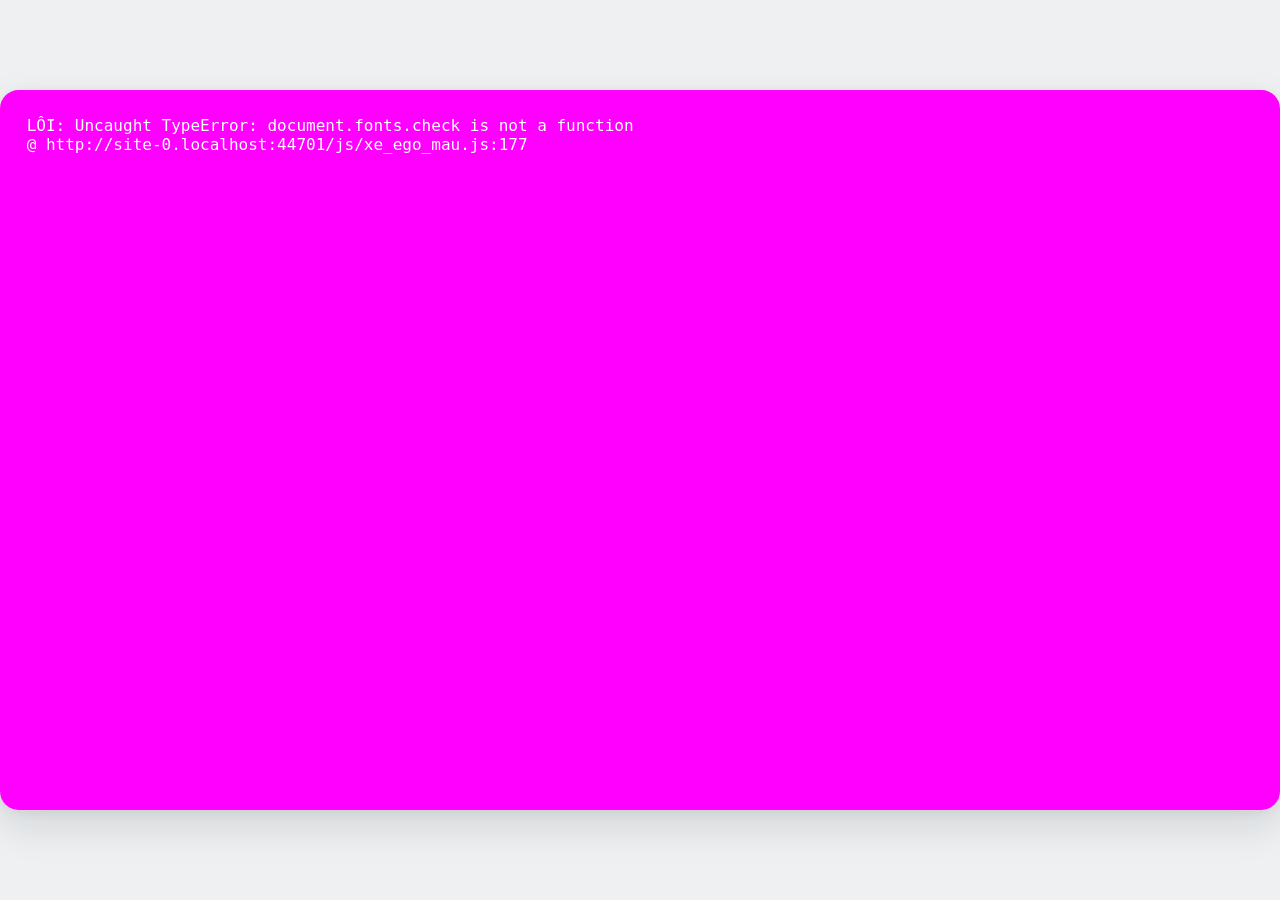
==== index.html @ 61f76f8a "Bản web slide 3D T023 (N1-01B) Đóng gói từ demo/slide_3d bằng demo/tools/dong_goi_web.py --giu-xe-ma" ====
<!doctype html>
<html lang="vi">
<head>
  <meta charset="utf-8">
  <meta name="viewport" content="width=device-width, initial-scale=1.0">
  <title>T023 · Cuboid 3D từ khung 2D</title>

  <!-- Preload font Be Vietnam Pro tiếng Việt -->
  <link rel="preload" href="vendor/fonts/be-vietnam-pro-vietnamese-400-normal.woff2" as="font" type="font/woff2" crossorigin>
  <link rel="preload" href="vendor/fonts/be-vietnam-pro-vietnamese-800-normal.woff2" as="font" type="font/woff2" crossorigin>
  <link rel="preload" href="vendor/fonts/be-vietnam-pro-vietnamese-900-normal.woff2" as="font" type="font/woff2" crossorigin>

  <link rel="stylesheet" href="vendor/katex/katex.min.css">
  <script src="vendor/katex/katex.min.js"></script>
  <link rel="stylesheet" href="css/trang.css">

  <!-- Bắt lỗi trước khi bất kỳ module nào chạy -->
  <script>
    window.addEventListener('error', function(e) {
      var el = document.getElementById('loi');
      if (el) {
        el.style.display = 'block';
        el.textContent = 'LỖI: ' + (e.message || e) + '\n@ ' + (e.filename || '') + ':' + (e.lineno || '');
      }
    }, true);
    window.addEventListener('unhandledrejection', function(e) {
      var el = document.getElementById('loi');
      if (el) {
        el.style.display = 'block';
        el.textContent = 'LỖI PROMISE: ' + (e.reason && (e.reason.stack || e.reason.message || e.reason));
      }
    });
  </script>
</head>
<body>
  <div id="san_khau">
    <!-- Vùng render 3D Three.js -->
    <div id="canh_3d"></div>

    <!-- Lớp giao diện 2D -->
    <div id="giao_dien">
      <!-- Thanh trên -->
      <header id="thanh_tren">
        <div class="logo_nhom">T023</div>
        <nav class="lien_ket_nhom tuong_tac">
          <a data-nhom="bai_toan" id="nav_bai_toan">Bài toán</a>
          <a data-nhom="toan" id="nav_toan">Toán từng bước</a>
          <a data-nhom="danh_gia" id="nav_danh_gia">Đánh giá</a>
          <a data-nhom="lo_trinh" id="nav_lo_trinh">Lộ trình</a>
        </nav>
        <button class="nut_vien_thuoc tuong_tac" id="btn_n101b">N1-01B</button>
      </header>

      <!-- Nội dung chính (Cột trái) -->
      <main id="noi_dung_chinh">
        <div id="cot_trai">
          <!-- Nội dung động do deck.js chèn vào -->
          <div class="dong_muc" id="slide_muc"></div>
          <h1 class="tieu_de_slide" id="slide_tieu_de"></h1>
          <p class="doan_y" id="slide_y"></p>
          <div class="the_cong_thuc tuong_tac" id="slide_cong_thuc" style="display:none;"></div>
          <div class="hang_chip tuong_tac" id="slide_chips"></div>
          <div class="o_ml" id="slide_ml" style="display:none;"></div>
          <div class="hang_goc_nhin tuong_tac" id="slide_goc_nhin"></div>
        </div>
      </main>

      <!-- Thanh dưới -->
      <footer id="thanh_duoi">
        <div class="bo_mau_diem tuong_tac" id="bo_mau_diem">
          <span>Màu điểm:</span>
          <div class="cham_mau do_cao active" data-che-do="do_cao" title="Theo độ cao Z"></div>
          <div class="cham_mau frustum" data-che-do="frustum" title="Điểm trong Frustum"></div>
          <div class="cham_mau cum" data-che-do="cum" title="Điểm theo Cụm"></div>
          <div class="cham_mau xam" data-che-do="xam" title="Màu đơn"></div>
        </div>

        <div class="tien_trinh_vien_thuoc tuong_tac" id="tien_trinh_vien_thuoc">
          <!-- Các chấm tiến trình động -->
        </div>

        <div class="chi_so_slide" id="chi_so_slide">1 / 25</div>
      </footer>
    </div>

    <!-- Màn hình phủ lỗi -->
    <div id="loi"></div>
  </div>

  <script src="data/xe_ego_mau.js"></script>
  <script type="module" src="js/main.js"></script>
</body>
</html>
---- css/trang.css ----
/* Be Vietnam Pro font definitions */
@font-face {
  font-family: 'Be Vietnam Pro';
  font-style: normal;
  font-weight: 400;
  font-display: swap;
  src: url('../vendor/fonts/be-vietnam-pro-vietnamese-400-normal.woff2') format('woff2');
  unicode-range: U+0102-0103, U+0110-0111, U+0128-0129, U+0168-0169, U+01A0-01A1, U+01AF-01B0, U+0300-0301, U+0303-0304, U+0309, U+0323, U+02C6, U+0306, U+031B, U+1EA0-1EF9, U+20AB;
}
@font-face {
  font-family: 'Be Vietnam Pro';
  font-style: normal;
  font-weight: 400;
  font-display: swap;
  src: url('../vendor/fonts/be-vietnam-pro-latin-ext-400-normal.woff2') format('woff2');
  unicode-range: U+0100-02BA, U+02BD-02C5, U+02C7-02D9, U+02DB-02DD, U+02DF-02FF, U+0300-0374, U+037E, U+0385, U+0387, U+038A, U+03A2, U+03F6, U+2000-206F, U+20AC, U+2122, U+2191, U+2193, U+2212, U+2215, U+FEFF, U+FFFD;
}
@font-face {
  font-family: 'Be Vietnam Pro';
  font-style: normal;
  font-weight: 400;
  font-display: swap;
  src: url('../vendor/fonts/be-vietnam-pro-latin-400-normal.woff2') format('woff2');
  unicode-range: U+0000-00FF, U+0131, U+0152-0153, U+02BB-02BC, U+02C6, U+02DA, U+02DC, U+0304, U+0308, U+0329, U+2000-206F, U+2074, U+20AC, U+2122, U+2191, U+2193, U+2212, U+2215, U+FEFF, U+FFFD;
}

@font-face {
  font-family: 'Be Vietnam Pro';
  font-style: normal;
  font-weight: 500;
  font-display: swap;
  src: url('../vendor/fonts/be-vietnam-pro-vietnamese-500-normal.woff2') format('woff2');
  unicode-range: U+0102-0103, U+0110-0111, U+0128-0129, U+0168-0169, U+01A0-01A1, U+01AF-01B0, U+0300-0301, U+0303-0304, U+0309, U+0323, U+02C6, U+0306, U+031B, U+1EA0-1EF9, U+20AB;
}
@font-face {
  font-family: 'Be Vietnam Pro';
  font-style: normal;
  font-weight: 500;
  font-display: swap;
  src: url('../vendor/fonts/be-vietnam-pro-latin-ext-500-normal.woff2') format('woff2');
  unicode-range: U+0100-02BA, U+02BD-02C5, U+02C7-02D9, U+02DB-02DD, U+02DF-02FF, U+0300-0374, U+037E, U+0385, U+0387, U+038A, U+03A2, U+03F6, U+2000-206F, U+20AC, U+2122, U+2191, U+2193, U+2212, U+2215, U+FEFF, U+FFFD;
}
@font-face {
  font-family: 'Be Vietnam Pro';
  font-style: normal;
  font-weight: 500;
  font-display: swap;
  src: url('../vendor/fonts/be-vietnam-pro-latin-500-normal.woff2') format('woff2');
  unicode-range: U+0000-00FF, U+0131, U+0152-0153, U+02BB-02BC, U+02C6, U+02DA, U+02DC, U+0304, U+0308, U+0329, U+2000-206F, U+2074, U+20AC, U+2122, U+2191, U+2193, U+2212, U+2215, U+FEFF, U+FFFD;
}

@font-face {
  font-family: 'Be Vietnam Pro';
  font-style: normal;
  font-weight: 700;
  font-display: swap;
  src: url('../vendor/fonts/be-vietnam-pro-vietnamese-700-normal.woff2') format('woff2');
  unicode-range: U+0102-0103, U+0110-0111, U+0128-0129, U+0168-0169, U+01A0-01A1, U+01AF-01B0, U+0300-0301, U+0303-0304, U+0309, U+0323, U+02C6, U+0306, U+031B, U+1EA0-1EF9, U+20AB;
}
@font-face {
  font-family: 'Be Vietnam Pro';
  font-style: normal;
  font-weight: 700;
  font-display: swap;
  src: url('../vendor/fonts/be-vietnam-pro-latin-ext-700-normal.woff2') format('woff2');
  unicode-range: U+0100-02BA, U+02BD-02C5, U+02C7-02D9, U+02DB-02DD, U+02DF-02FF, U+0300-0374, U+037E, U+0385, U+0387, U+038A, U+03A2, U+03F6, U+2000-206F, U+20AC, U+2122, U+2191, U+2193, U+2212, U+2215, U+FEFF, U+FFFD;
}
@font-face {
  font-family: 'Be Vietnam Pro';
  font-style: normal;
  font-weight: 700;
  font-display: swap;
  src: url('../vendor/fonts/be-vietnam-pro-latin-700-normal.woff2') format('woff2');
  unicode-range: U+0000-00FF, U+0131, U+0152-0153, U+02BB-02BC, U+02C6, U+02DA, U+02DC, U+0304, U+0308, U+0329, U+2000-206F, U+2074, U+20AC, U+2122, U+2191, U+2193, U+2212, U+2215, U+FEFF, U+FFFD;
}

@font-face {
  font-family: 'Be Vietnam Pro';
  font-style: normal;
  font-weight: 800;
  font-display: swap;
  src: url('../vendor/fonts/be-vietnam-pro-vietnamese-800-normal.woff2') format('woff2');
  unicode-range: U+0102-0103, U+0110-0111, U+0128-0129, U+0168-0169, U+01A0-01A1, U+01AF-01B0, U+0300-0301, U+0303-0304, U+0309, U+0323, U+02C6, U+0306, U+031B, U+1EA0-1EF9, U+20AB;
}
@font-face {
  font-family: 'Be Vietnam Pro';
  font-style: normal;
  font-weight: 800;
  font-display: swap;
  src: url('../vendor/fonts/be-vietnam-pro-latin-ext-800-normal.woff2') format('woff2');
  unicode-range: U+0100-02BA, U+02BD-02C5, U+02C7-02D9, U+02DB-02DD, U+02DF-02FF, U+0300-0374, U+037E, U+0385, U+0387, U+038A, U+03A2, U+03F6, U+2000-206F, U+20AC, U+2122, U+2191, U+2193, U+2212, U+2215, U+FEFF, U+FFFD;
}
@font-face {
  font-family: 'Be Vietnam Pro';
  font-style: normal;
  font-weight: 800;
  font-display: swap;
  src: url('../vendor/fonts/be-vietnam-pro-latin-800-normal.woff2') format('woff2');
  unicode-range: U+0000-00FF, U+0131, U+0152-0153, U+02BB-02BC, U+02C6, U+02DA, U+02DC, U+0304, U+0308, U+0329, U+2000-206F, U+2074, U+20AC, U+2122, U+2191, U+2193, U+2212, U+2215, U+FEFF, U+FFFD;
}

@font-face {
  font-family: 'Be Vietnam Pro';
  font-style: normal;
  font-weight: 900;
  font-display: swap;
  src: url('../vendor/fonts/be-vietnam-pro-vietnamese-900-normal.woff2') format('woff2');
  unicode-range: U+0102-0103, U+0110-0111, U+0128-0129, U+0168-0169, U+01A0-01A1, U+01AF-01B0, U+0300-0301, U+0303-0304, U+0309, U+0323, U+02C6, U+0306, U+031B, U+1EA0-1EF9, U+20AB;
}
@font-face {
  font-family: 'Be Vietnam Pro';
  font-style: normal;
  font-weight: 900;
  font-display: swap;
  src: url('../vendor/fonts/be-vietnam-pro-latin-ext-900-normal.woff2') format('woff2');
  unicode-range: U+0100-02BA, U+02BD-02C5, U+02C7-02D9, U+02DB-02DD, U+02DF-02FF, U+0300-0374, U+037E, U+0385, U+0387, U+038A, U+03A2, U+03F6, U+2000-206F, U+20AC, U+2122, U+2191, U+2193, U+2212, U+2215, U+FEFF, U+FFFD;
}
@font-face {
  font-family: 'Be Vietnam Pro';
  font-style: normal;
  font-weight: 900;
  font-display: swap;
  src: url('../vendor/fonts/be-vietnam-pro-latin-900-normal.woff2') format('woff2');
  unicode-range: U+0000-00FF, U+0131, U+0152-0153, U+02BB-02BC, U+02C6, U+02DA, U+02DC, U+0304, U+0308, U+0329, U+2000-206F, U+2074, U+20AC, U+2122, U+2191, U+2193, U+2212, U+2215, U+FEFF, U+FFFD;
}

:root {
  --bg-trang: #eef0f2;
  --bg-san-khau: #e3e5e8;
  --mau-chu: #14171c;
  --mau-chu-phu: #5c626d;
  --mau-xanh: #1f5fc4;
  --mau-xanh-dam: #164898;
  --mau-trang: #f6f7f9;
  --mau-the-trang: #ffffff;
  --mau-xam: #e3e5e8;
  --mau-vien: rgba(20, 23, 28, 0.08);
  --gt-do: #e5484d;
  --cum-xanh: #1f9d55;
  --canh-bao: #c98200;

  /* Tag colors */
  --tag-d: #1f5fc4;
  --tag-b: #6e56cf;
  --tag-n: #60646c;
  --tag-s: #0f8a8a;
  --tag-g: #c98200;

  --font-chinh: 'Be Vietnam Pro', system-ui, -apple-system, sans-serif;

  /* Thang chữ chốt (T42 - sân khấu 1920x1080) */
  --c-hero: 72px;        /* 72 / 900 (giữ) - tiêu đề S0 */
  --c-tieu-de: 52px;     /* 52 / 800 (giữ) - tiêu đề slide */
  --c-muc: 20px;         /* 20 / 600 - dòng nhỏ trên tiêu đề ("Toán từng bước · …") */
  --c-doan: 24px;        /* 24 / 400, line-height 1,5 - đoạn mô tả y */
  --c-the: 21px;         /* 21 / 400 - chữ trong thẻ, bảng, ô "Góc nhìn học máy" */
  --c-chip-so: 24px;     /* 24 / 700 - con số trong chip */
  --c-chip-dv: 19px;     /* 19 / 400 - đơn vị/mô tả trong chip */
  --c-nut: 19px;         /* 19 / 600 - nút góc nhìn, nút điều hướng */
  --c-nho: 18px;         /* 18 / 500 - chú thích, nhãn trục, huy hiệu nguồn D/B/N/S/G */
  --c-nhan3d: 19px;      /* 19 / 600 - nhãn 3D (.nhan3d) */
}

* {
  box-sizing: border-box;
  margin: 0;
  padding: 0;
}

input, select, textarea, button {
  font-family: inherit;
  font-size: var(--c-the);
}

sub, sup {
  font-size: var(--c-nho);
  line-height: 0;
  position: relative;
  vertical-align: baseline;
}
sub { bottom: -0.2em; }
sup { top: -0.4em; }

html, body {
  width: 100%;
  height: 100%;
  overflow: hidden;
  background-color: var(--bg-trang);
  font-family: var(--font-chinh);
  color: var(--mau-chu);
  -webkit-font-smoothing: antialiased;
  -moz-osx-font-smoothing: grayscale;
}

/* Sân khấu 1920x1080 co giãn letterbox */
#san_khau {
  position: absolute;
  left: 50%;
  top: 50%;
  width: 1920px;
  height: 1080px;
  background-color: var(--bg-san-khau);
  border-radius: 28px;
  box-shadow: 0 24px 60px rgba(20, 23, 28, 0.12), 0 4px 16px rgba(20, 23, 28, 0.06);
  overflow: hidden;
  transform-origin: center center;
  transform: translate(-50%, -50%) scale(1);
}

/* Vùng 3D WebGL */
#canh_3d {
  position: absolute;
  inset: 0;
  width: 100%;
  height: 100%;
  z-index: 1;
}

#canh_3d canvas {
  width: 100% !important;
  height: 100% !important;
  display: block;
}

/* Lớp giao diện 2D */
#giao_dien {
  position: absolute;
  inset: 0;
  z-index: 10;
  pointer-events: none;
  display: flex;
  flex-direction: column;
  justify-content: space-between;
  padding: 36px 48px;
}

#giao_dien::before {
  content: '';
  position: absolute;
  inset: 0;
  background: linear-gradient(90deg, rgba(238, 240, 242, 0.95) 0%, rgba(238, 240, 242, 0.92) 42%, rgba(238, 240, 242, 0) 48%);
  pointer-events: none;
  z-index: -1;
}

/* Các thành phần tương tác trong UI bật lại pointer-events */
.tuong_tac, button, a, input, select, .chip, .nut_goc_nhin, .tab_buoc {
  pointer-events: auto;
}

/* --- THANH TRÊN --- */
#thanh_tren {
  display: flex;
  align-items: center;
  justify-content: space-between;
  height: 48px;
}

.logo_nhom {
  font-weight: 900;
  font-size: 28px; /* Logo cố định trên thanh điều hướng */
  letter-spacing: -0.03em;
  color: var(--mau-chu);
  user-select: none;
}

.lien_ket_nhom {
  display: flex;
  align-items: center;
  gap: 32px;
  list-style: none;
}

.lien_ket_nhom a {
  text-decoration: none;
  font-size: var(--c-nut);
  font-weight: 600;
  color: var(--mau-chu-phu);
  transition: color 0.15s ease;
  cursor: pointer;
  padding: 6px 12px;
  border-radius: 20px;
}

.lien_ket_nhom a:hover, .lien_ket_nhom a.active {
  color: var(--mau-xanh);
  background: rgba(31, 95, 196, 0.08);
}

.nut_vien_thuoc {
  background: var(--mau-xanh);
  color: #ffffff;
  font-size: var(--c-nut);
  font-weight: 700;
  padding: 10px 22px;
  border-radius: 999px;
  border: none;
  cursor: pointer;
  letter-spacing: 0.02em;
  box-shadow: 0 4px 12px rgba(31, 95, 196, 0.25);
  transition: background 0.15s ease, transform 0.15s ease;
}

.nut_vien_thuoc:hover {
  background: var(--mau-xanh-dam);
  transform: translateY(-1px);
}

/* --- KHU VỰC CHÍNH --- */
#noi_dung_chinh {
  display: flex;
  flex: 1;
  position: relative;
  margin-top: 24px;
  margin-bottom: 24px;
}

/* Cột trái mở rộng tới 880px (~46% màn hình 1920 theo T42) */
#cot_trai {
  width: 880px;
  display: flex;
  flex-direction: column;
  justify-content: flex-start;
  gap: 10px;
  max-height: 864px;
  overflow-y: auto;
  padding-right: 20px;
  scrollbar-width: thin;
  scrollbar-color: rgba(20, 23, 28, 0.15) transparent;
}

#cot_trai::-webkit-scrollbar {
  width: 6px;
}
#cot_trai::-webkit-scrollbar-thumb {
  background: rgba(20, 23, 28, 0.15);
  border-radius: 3px;
}

/* Nhãn mục nhỏ (Sentence case) */
.dong_muc {
  font-size: var(--c-muc);
  font-weight: 600;
  color: var(--mau-xanh);
  letter-spacing: 0.02em;
  text-transform: none;
}

/* Tiêu đề slide */
.tieu_de_slide {
  font-size: var(--c-tieu-de);
  font-weight: 800;
  line-height: 1.15;
  letter-spacing: -0.02em;
  color: var(--mau-chu);
}

.tieu_de_hero {
  font-size: var(--c-hero);
  font-weight: 900;
  line-height: 1.1;
  letter-spacing: -0.03em;
  text-transform: uppercase;
  color: var(--mau-chu);
}

/* Đoạn tóm tắt ý chính */
.doan_y {
  font-size: var(--c-doan);
  line-height: 1.5;
  font-weight: 400;
  color: var(--mau-chu-phu);
  max-width: 780px;
}

/* Thẻ công thức */
.the_cong_thuc {
  background: var(--mau-the-trang);
  border-radius: 14px;
  padding: 10px 16px;
  box-shadow: 0 4px 14px rgba(20, 23, 28, 0.04);
  border: 1px solid var(--mau-vien);
  display: flex;
  flex-direction: column;
  gap: 6px;
  font-size: var(--c-the);
}

.the_cong_thuc .katex {
  font-size: 1.25em; /* Công thức KaTeX: font-size 1.25em của khối thẻ (≈ 24px) */
}

.the_cong_thuc .katex-display {
  margin: 2px 0;
  text-align: left;
}

.chi_tiet_toan {
  font-size: var(--c-nho);
  color: var(--mau-chu-phu);
  cursor: pointer;
  margin-top: 2px;
}

/* Hàng chip số liệu */
.hang_chip {
  display: flex;
  flex-wrap: wrap;
  gap: 6px;
  align-items: center;
}

.chip {
  display: inline-flex;
  align-items: center;
  gap: 6px;
  background: var(--mau-the-trang);
  border: 1px solid var(--mau-vien);
  border-radius: 10px;
  padding: 4px 10px;
  font-size: var(--c-the);
  font-weight: 500;
  color: var(--mau-chu);
  box-shadow: 0 2px 6px rgba(20, 23, 28, 0.04);
  cursor: default;
  transition: transform 0.15s ease, box-shadow 0.15s ease;
}

.chip:hover {
  transform: translateY(-1px);
  box-shadow: 0 4px 12px rgba(20, 23, 28, 0.08);
}

.chip_gia_tri {
  font-weight: 700;
  font-size: var(--c-chip-so);
}

.chip_dv {
  color: var(--mau-chu-phu);
  font-size: var(--c-chip-dv);
}

.chip_huy_hieu {
  display: inline-flex;
  align-items: center;
  justify-content: center;
  padding: 2px 6px;
  border-radius: 5px;
  font-size: var(--c-nho);
  font-weight: 700;
  color: #ffffff;
  text-transform: uppercase;
  white-space: nowrap;
}

.badge-nguon {
  font-size: var(--c-nho);
  white-space: nowrap;
}

.chip_huy_hieu.nhan-D { background: var(--tag-d); }
.chip_huy_hieu.nhan-B { background: var(--tag-b); }
.chip_huy_hieu.nhan-N { background: var(--tag-n); }
.chip_huy_hieu.nhan-S { background: var(--tag-s); }
.chip_huy_hieu.nhan-G { background: var(--tag-g); }

.chip_cho_do {
  border: 1.5px dashed var(--mau-chu-phu);
  background: rgba(255, 255, 255, 0.6);
  color: var(--mau-chu-phu);
}

/* Ô Góc nhìn học máy */
.o_ml {
  background: rgba(255, 255, 255, 0.85);
  backdrop-filter: blur(8px);
  border-left: 4px solid var(--mau-xanh);
  border-radius: 0 12px 12px 0;
  padding: 8px 12px;
  font-size: var(--c-the);
  line-height: 1.45;
  color: var(--mau-chu);
  box-shadow: 0 2px 8px rgba(20, 23, 28, 0.04);
}

.o_ml strong {
  color: var(--mau-xanh);
  font-weight: 700;
}

/* Nút góc nhìn */
.hang_goc_nhin {
  display: flex;
  gap: 8px;
  flex-wrap: wrap;
}

.nut_goc_nhin {
  background: rgba(255, 255, 255, 0.9);
  border: 1px solid var(--mau-vien);
  border-radius: 10px;
  padding: 6px 14px;
  font-size: var(--c-nut);
  font-weight: 600;
  color: var(--mau-chu);
  cursor: pointer;
  transition: all 0.15s ease;
}

.nut_goc_nhin:hover, .nut_goc_nhin.active {
  background: var(--mau-xanh);
  color: #ffffff;
  border-color: var(--mau-xanh);
}

/* --- THANH DƯỚI --- */
#thanh_duoi {
  display: flex;
  align-items: center;
  justify-content: space-between;
  height: 48px;
  font-size: var(--c-nho);
  color: var(--mau-chu-phu);
  font-weight: 500;
}

.bo_mau_diem {
  display: flex;
  align-items: center;
  gap: 12px;
}

.cham_mau {
  width: 18px;
  height: 18px;
  border-radius: 50%;
  border: 2px solid #ffffff;
  box-shadow: 0 2px 6px rgba(0, 0, 0, 0.15);
  cursor: pointer;
  transition: transform 0.15s ease, outline 0.15s ease;
}

.cham_mau:hover {
  transform: scale(1.2);
}

.cham_mau.active {
  outline: 2px solid var(--mau-xanh);
  outline-offset: 2px;
}

.cham_mau.do_cao { background: linear-gradient(135deg, #3b82f6, #10b981, #f59e0b, #ef4444); }
.cham_mau.frustum { background: #3b82f6; }
.cham_mau.cum { background: #10b981; }
.cham_mau.xam { background: #9ca3af; }

.tien_trinh_vien_thuoc {
  display: flex;
  align-items: center;
  gap: 4px;
  background: rgba(255, 255, 255, 0.8);
  padding: 4px 8px;
  border-radius: 999px;
  box-shadow: 0 2px 6px rgba(20, 23, 28, 0.05);
}

.cham_tien_trinh {
  width: 6px;
  height: 6px;
  border-radius: 3px;
  background: rgba(20, 23, 28, 0.15);
  transition: all 0.2s ease;
  cursor: pointer;
}

.cham_tien_trinh.active {
  width: 24px;
  background: var(--mau-xanh);
}

.chi_so_slide {
  font-weight: 700;
  font-size: var(--c-nut);
  color: var(--mau-chu);
}

/* Thẻ nổi CSS2D trên xe (S0 - tương thích ngược) */
.the_noi_xe {
  background: rgba(20, 23, 28, 0.88);
  backdrop-filter: blur(6px);
  color: #ffffff;
  padding: 8px 16px;
  border-radius: 10px;
  font-size: var(--c-nho);
  font-weight: 600;
  border: 1px solid rgba(255, 255, 255, 0.15);
  box-shadow: 0 8px 24px rgba(0, 0, 0, 0.3);
  pointer-events: none;
  white-space: nowrap;
}

/* Lớp quản lý nhãn 3D thông minh (T14) */
#lop_nhan {
  position: absolute;
  inset: 0;
  width: 100%;
  height: 100%;
  pointer-events: none;
  z-index: 6;
  overflow: hidden;
}

#svg_nhan {
  position: absolute;
  inset: 0;
  width: 100%;
  height: 100%;
  pointer-events: none;
}

.nhan3d {
  position: absolute;
  top: 0;
  left: 0;
  background: rgba(20, 23, 28, 0.9);
  color: #ffffff;
  font-family: 'Be Vietnam Pro', sans-serif;
  font-size: var(--c-nhan3d);
  font-weight: 600;
  border-radius: 10px;
  padding: 6px 10px;
  border-left: 3px solid #1f5fc4;
  box-shadow: 0 4px 12px rgba(0, 0, 0, 0.25);
  white-space: nowrap;
  pointer-events: none;
  user-select: none;
  transition: opacity 180ms ease;
  will-change: transform, opacity;
}

.nhan3d--thuong {
  border-left-color: #1f5fc4;
}

.nhan3d--gt {
  border-left-color: #e5484d;
}

.nhan3d--cum {
  border-left-color: #1f9d55;
}

.nhan3d--minh_hoa {
  border-left-color: #c98200;
}

.nhan3d--minh_hoa::after {
  content: ' minh hoạ';
  font-size: var(--c-nho);
  font-weight: 400;
  color: #e0a33a;
  margin-left: 4px;
}

.nhan3d--so {
  border-left-color: #1f5fc4;
  font-size: var(--c-chip-so);
  font-weight: 700;
}

.nhan3d--ego {
  border-left-color: #c98200;
}

.nhan3d--lidar {
  border-left-color: #1f5fc4;
}

.nhan3d--cam {
  border-left-color: #7c3aed;
}

/* Bảng chú giải ba hệ trục toạ độ ở S3 (T33) */
#s3_chu_giai {
  position: absolute;
  bottom: 96px; /* trên thanh dưới, không đè chỉ số "n / 19" */
  right: 36px;
  width: 440px;
  background: rgba(255, 255, 255, 0.94);
  backdrop-filter: blur(8px);
  border: 1px solid var(--mau-vien);
  border-radius: 12px;
  box-shadow: 0 8px 24px rgba(20, 23, 28, 0.12);
  padding: 12px 16px;
  font-family: 'Be Vietnam Pro', sans-serif;
  z-index: 10;
  pointer-events: auto;
}

#s3_chu_giai .s3_tieu_de {
  font-size: var(--c-nut);
  font-weight: 700;
  color: var(--mau-chu);
  margin-bottom: 4px;
}

#s3_chu_giai .s3_dang_xem {
  font-size: var(--c-nho);
  font-weight: 600;
  color: var(--mau-xanh);
  margin-bottom: 8px;
}

#s3_chu_giai table {
  width: 100%;
  border-collapse: collapse;
  font-size: var(--c-nho);
}

#s3_chu_giai th {
  text-align: left;
  padding: 4px 6px;
  color: var(--mau-chu-phu);
  border-bottom: 1px solid rgba(20, 23, 28, 0.1);
  font-weight: 600;
}

#s3_chu_giai td {
  padding: 5px 6px;
  color: var(--mau-chu);
  border-bottom: 1px solid rgba(20, 23, 28, 0.05);
}

#s3_chu_giai tr.active {
  background: rgba(31, 95, 196, 0.08);
  font-weight: 600;
}

/* --- Thang chữ & giao diện dùng chung (T35) --- */
.chu-hero { font-size: var(--c-hero); font-weight: 900; }
.chu-tieu-de { font-size: var(--c-tieu-de); font-weight: 800; }
.chu-muc { font-size: var(--c-muc); font-weight: 600; }
.chu-doan { font-size: var(--c-doan); font-weight: 400; line-height: 1.5; }
.chu-the { font-size: var(--c-the); font-weight: 400; }
.chu-chip-so { font-size: var(--c-chip-so); font-weight: 700; }
.chu-chip-dv { font-size: var(--c-chip-dv); font-weight: 400; }
.chu-nut { font-size: var(--c-nut); font-weight: 600; }
.chu-nho { font-size: var(--c-nho); font-weight: 500; }
.chu-nhan3d { font-size: var(--c-nhan3d); font-weight: 600; }
.so-lon { font-size: var(--c-chip-so); font-weight: 800; }
.so-vua { font-size: var(--c-the); font-weight: 700; }

.the_trang {
  background: #fff;
  border-radius: 12px;
  padding: 10px 14px;
  border: 1px solid var(--mau-vien);
  box-shadow: 0 4px 12px rgba(0, 0, 0, 0.04);
  font-size: var(--c-the);
}
.the_trang_lon {
  background: #fff;
  border-radius: 14px;
  padding: 14px 18px;
  border: 1px solid var(--mau-vien);
  box-shadow: 0 4px 12px rgba(0, 0, 0, 0.04);
  font-size: var(--c-the);
}
.nut_phu {
  font-size: var(--c-nho);
  font-weight: 600;
  border-radius: 6px;
  border: 1px solid var(--mau-vien);
  background: #f1f5f9;
  cursor: pointer;
  padding: 4px 8px;
}
.nut_chinh_rong {
  width: 100%;
  padding: 10px 16px;
  background: var(--mau-xanh);
  color: #fff;
  border: none;
  border-radius: 8px;
  font-weight: 700;
  font-size: var(--c-nut);
  cursor: pointer;
  display: flex;
  align-items: center;
  justify-content: center;
  gap: 8px;
}
.bang_nho {
  width: 100%;
  border-collapse: collapse;
  font-size: var(--c-nho);
}
.bang_the {
  width: 100%;
  border-collapse: collapse;
  font-size: var(--c-the);
}

/* Chú giải vai hộp (T38) */
.hop_chu_giai {
  position: absolute;
  right: 28px;
  bottom: 84px;
  background: rgba(255, 255, 255, 0.88);
  backdrop-filter: blur(8px);
  -webkit-backdrop-filter: blur(8px);
  border: 1px solid rgba(20, 23, 28, 0.12);
  border-radius: 8px;
  padding: 6px 12px;
  display: none;
  align-items: center;
  gap: 8px;
  z-index: 25;
  font-size: var(--c-nho);
  font-weight: 600;
  color: var(--mau-chu);
  box-shadow: 0 4px 12px rgba(0, 0, 0, 0.05);
  pointer-events: none;
}
.hop_cg_item {
  display: inline-flex;
  align-items: center;
  gap: 4px;
}
.hop_cg_ky_hieu {
  font-size: 1.1em;
  font-weight: 800;
}
.hop_cg_sep {
  color: var(--mau-chu-phu);
  opacity: 0.6;
}


/* Overlay lỗi đỏ/magenta */
#loi {
  display: none;
  position: fixed;
  inset: 0;
  width: 100%;
  height: 100%;
  background: #ff00ff;
  color: #ffffff;
  z-index: 999999;
  font-family: monospace;
  font-size: 24px;
  padding: 40px;
  white-space: pre-wrap;
  word-break: break-all;
}

/* Khử chuyển động khi yêu cầu */
@media (prefers-reduced-motion: reduce) {
  *, *::before, *::after {
    animation-duration: 0.001ms !important;
    animation-iteration-count: 1 !important;
    transition-duration: 0.001ms !important;
  }
}

/* ---------- Chương "Các vòng cải tiến" (đợt 9) ---------- */
.cv_panel { margin-top: 4px; }
.cv_the { display: flex; flex-direction: column; gap: 8px; padding: 10px 14px; }
.cv_dai_buoc { display: flex; flex-wrap: wrap; gap: 3px; }
.cv_buoc {
  font-size: var(--c-nho); font-weight: 600; padding: 1px 6px; border-radius: 999px;
  background: #f1f5f9; color: var(--mau-chu-phu); border: 1px solid #e2e8f0; cursor: pointer; white-space: nowrap;
}
.cv_buoc--doi { background: #fff1f0; color: #c2410c; border-color: #fdba74; }
.cv_buoc--chon { background: var(--mau-xanh); color: #fff; border-color: var(--mau-xanh); }
.cv_mo_ta { line-height: 1.4; }
.cv_sai, .cv_doi, .cv_con, .cv_ghi { border-radius: 8px; padding: 6px 10px; line-height: 1.38; }
.cv_sai { background: #fef2f2; border: 1px solid #fecaca; }
.cv_sai b { color: #b91c1c; }
.cv_doi { background: #f0fdf4; border: 1px solid #bbf7d0; }
.cv_doi b { color: #15803d; }
.cv_con { background: #fefce8; border: 1px solid #fde68a; }
.cv_con b { color: #a16207; }
.cv_ghi { background: #f8fafc; border: 1px solid #e2e8f0; }
.cv_dong_so { display: grid; grid-template-columns: repeat(3, 1fr); gap: 6px; text-align: center; }
.cv_o_so { background: #f8fafc; border: 1px solid #e2e8f0; border-radius: 8px; padding: 4px 6px; }
.cv_o_so .chu-nho { color: var(--mau-chu-phu); }
.cv_cu { color: var(--mau-chu-phu); }
.cv_do_thi { display: block; }
.cv_dieu_khien {
  position: absolute; right: 28px; top: 112px; z-index: 26;
  display: flex; flex-direction: column; gap: 6px; align-items: flex-end;
  background: rgba(255, 255, 255, 0.9); border: 1px solid rgba(20, 23, 28, 0.12);
  border-radius: 10px; padding: 8px 10px; box-shadow: 0 4px 12px rgba(0, 0, 0, 0.06);
}
.cv_dk_hang { display: flex; gap: 6px; }
.cv_nut {
  font-family: inherit; font-size: var(--c-nut); font-weight: 600; padding: 4px 12px; border-radius: 8px;
  border: 1px solid #cbd5e1; background: #f8fafc; color: var(--mau-chu); cursor: pointer;
}
.cv_nut.active { background: var(--mau-xanh); border-color: var(--mau-xanh); color: #fff; }
.cv_chu_giai { font-size: var(--c-nho); display: flex; flex-direction: column; gap: 2px; align-items: flex-end; }
.cv_hang_chu_giai { display: flex; gap: 14px; font-weight: 700; }
.cv_muc--an { opacity: 0.35; }
.cv_dang_xem { color: var(--mau-chu); }
.cv_ghi_nho { color: var(--mau-chu-phu); }
.cv_nut--chay { background: #fff7ed; border-color: #fdba74; }
.cv_chay_khung {
  position: absolute; right: 28px; bottom: 96px; z-index: 26; width: 860px;
  display: flex; gap: 10px; align-items: flex-start;
  background: rgba(255, 255, 255, 0.92); border: 1px solid rgba(20, 23, 28, 0.12);
  border-radius: 10px; padding: 8px 10px; box-shadow: 0 4px 12px rgba(0, 0, 0, 0.06);
}
.cv_chay { font-size: var(--c-nho); flex: 1; text-align: left; line-height: 1.35; }
.cv_chay_dau { font-weight: 700; color: var(--mau-xanh); }
.cv_chay_dong { color: var(--mau-chu-phu); font-variant-numeric: tabular-nums; }
.cv_chay_goi { color: var(--mau-chu-phu); }
.cv_nhan_hang { font-size: var(--c-nut); font-weight: 700; color: var(--mau-chu-phu); align-self: center; }
.cv_mui { color: var(--mau-chu-phu); font-weight: 700; }
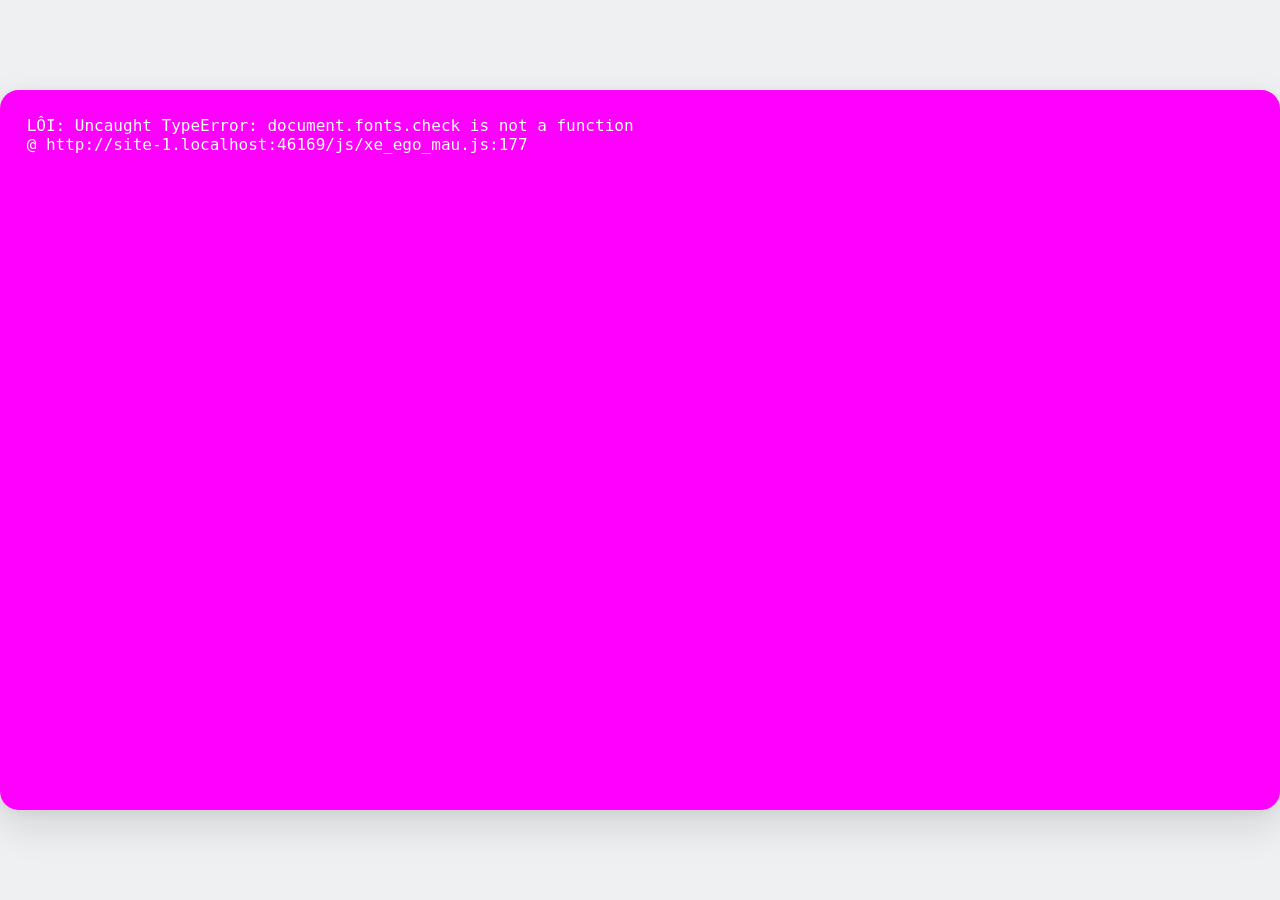
==== commit 71e22e63: "Thêm chương Kết quả đánh giá (3 slide, 28 slide tổng) — bản xem trước Co-Authored-By: Claude Opus 5." ====
--- a/index.html
+++ b/index.html
@@ -79,7 +79,7 @@
           <!-- Các chấm tiến trình động -->
         </div>
 
-        <div class="chi_so_slide" id="chi_so_slide">1 / 25</div>
+        <div class="chi_so_slide" id="chi_so_slide">1 / 28</div>
       </footer>
     </div>
 
--- a/css/trang.css
+++ b/css/trang.css
@@ -918,3 +918,122 @@
 .cv_chay_goi { color: var(--mau-chu-phu); }
 .cv_nhan_hang { font-size: var(--c-nut); font-weight: 700; color: var(--mau-chu-phu); align-self: center; }
 .cv_mui { color: var(--mau-chu-phu); font-weight: 700; }
+
+/* ---------- Chương "Kết quả đánh giá" (đợt 11) ---------- */
+.kq_panel {
+  display: flex;
+  flex-direction: column;
+  gap: 8px;
+  margin-top: 4px;
+}
+.kq_tom_tat {
+  font-size: var(--c-the);
+  line-height: 1.4;
+}
+.kq_bang_cuon {
+  max-height: 330px;
+  overflow-y: auto;
+  border: 1px solid var(--mau-vien);
+  border-radius: 8px;
+  background: #fff;
+}
+.kq_bang {
+  width: 100%;
+  border-collapse: collapse;
+  font-size: var(--c-nho);
+  text-align: center;
+}
+.kq_bang th {
+  position: sticky;
+  top: 0;
+  background: #f8fafc;
+  color: var(--mau-chu);
+  font-weight: 700;
+  padding: 6px 4px;
+  border-bottom: 2px solid #e2e8f0;
+  z-index: 2;
+}
+.kq_dong {
+  cursor: pointer;
+  transition: background 0.15s;
+}
+.kq_dong:hover {
+  background: #f1f5f9;
+}
+.kq_dong.chon {
+  background: #e0f2fe;
+}
+.kq_dong td {
+  padding: 5px 4px;
+  border-bottom: 1px solid #f1f5f9;
+}
+.kq_o_iou {
+  display: inline-block;
+  min-width: 44px;
+  padding: 2px 4px;
+  border-radius: 4px;
+  font-weight: 600;
+}
+.kq_o_dat {
+  background: #dcfce7;
+  color: #15803d;
+}
+.kq_o_truot {
+  background: #fee2e2;
+  color: #b91c1c;
+}
+.kq_o_khong {
+  color: #94a3b8;
+}
+.kq_o_chon_vong {
+  box-shadow: 0 0 0 2px #0f172a;
+  font-weight: 700;
+}
+.kq_dai_vong {
+  display: grid;
+  grid-template-columns: repeat(5, 1fr);
+  gap: 6px;
+  margin: 6px 0;
+}
+.kq_o_vong {
+  border: 1px solid #e2e8f0;
+  border-radius: 8px;
+  padding: 6px 4px;
+  text-align: center;
+  background: #f8fafc;
+}
+.kq_nhan_xet {
+  background: #f8fafc;
+  border: 1px solid #e2e8f0;
+  border-radius: 8px;
+  padding: 8px 12px;
+  line-height: 1.4;
+  font-size: var(--c-the);
+}
+.kq_tabs {
+  display: flex;
+  gap: 8px;
+  margin-top: 6px;
+}
+.kq_tab_nut {
+  font-family: inherit;
+  font-size: var(--c-nut);
+  font-weight: 600;
+  padding: 4px 12px;
+  border-radius: 8px;
+  border: 1px solid #cbd5e1;
+  background: #f8fafc;
+  color: var(--mau-chu);
+  cursor: pointer;
+}
+.kq_tab_nut.active {
+  background: var(--mau-xanh);
+  border-color: var(--mau-xanh);
+  color: #fff;
+}
+.kq_chu_thich {
+  font-size: var(--c-nho);
+  color: var(--mau-chu-phu);
+  margin-top: 4px;
+  line-height: 1.4;
+}
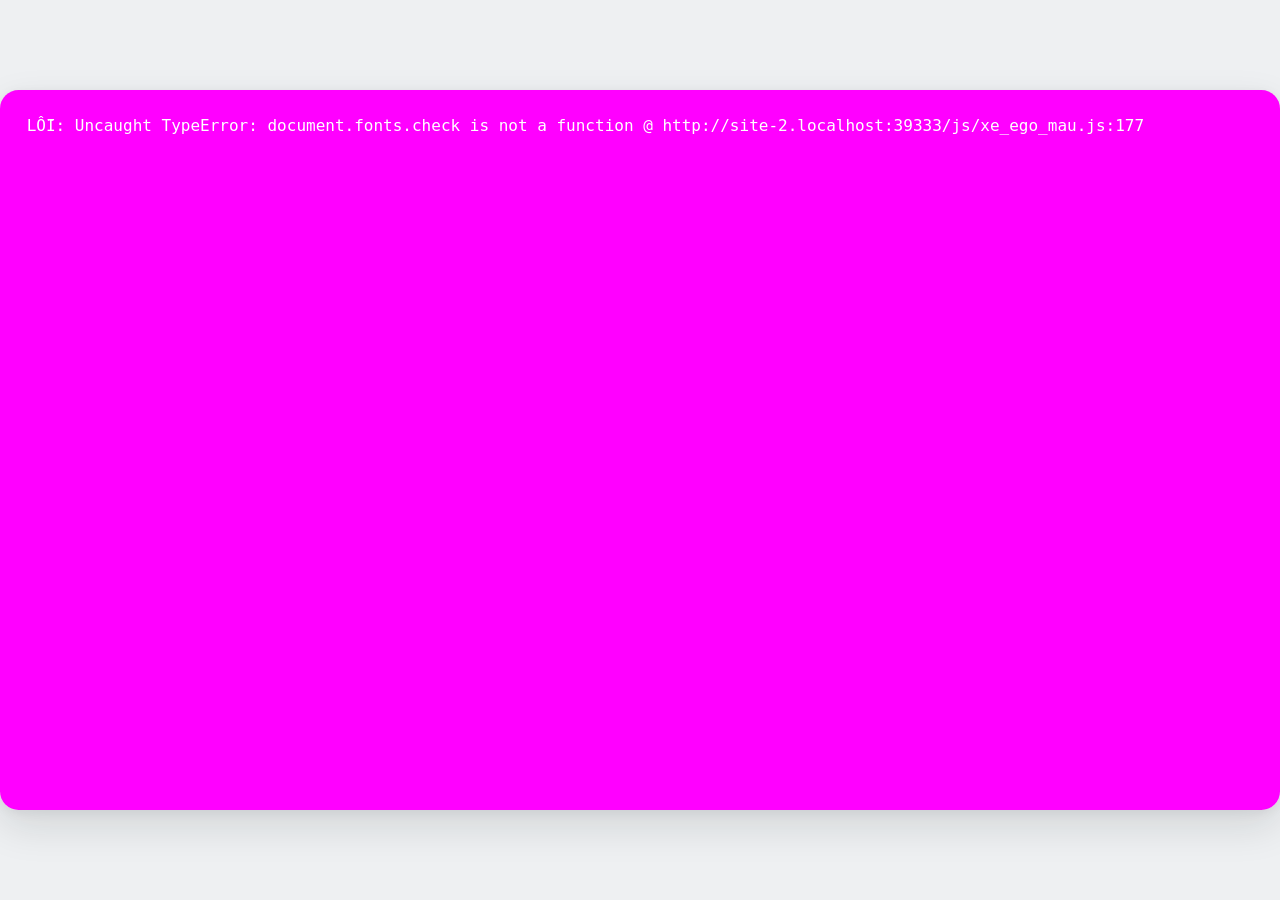
==== commit 191b3a19: "Đợt 15–15b: 37 slide, kể V1→V6 bằng dữ liệu nuScenes thật, sửa kiến thức theo tài liệu chốt - Mỗi vò" ====
--- a/index.html
+++ b/index.html
@@ -17,17 +17,21 @@
   <!-- Bắt lỗi trước khi bất kỳ module nào chạy -->
   <script>
     window.addEventListener('error', function(e) {
+      var msg = 'LỖI: ' + (e.message || e) + ' @ ' + (e.filename || '') + ':' + (e.lineno || '');
+      fetch('/__loi?msg=' + encodeURIComponent(msg)).catch(function(){});
       var el = document.getElementById('loi');
       if (el) {
         el.style.display = 'block';
-        el.textContent = 'LỖI: ' + (e.message || e) + '\n@ ' + (e.filename || '') + ':' + (e.lineno || '');
+        el.textContent = msg;
       }
     }, true);
     window.addEventListener('unhandledrejection', function(e) {
+      var msg = 'LỖI PROMISE: ' + (e.reason && (e.reason.stack || e.reason.message || e.reason));
+      fetch('/__loi?msg=' + encodeURIComponent(msg)).catch(function(){});
       var el = document.getElementById('loi');
       if (el) {
         el.style.display = 'block';
-        el.textContent = 'LỖI PROMISE: ' + (e.reason && (e.reason.stack || e.reason.message || e.reason));
+        el.textContent = msg;
       }
     });
   </script>
@@ -79,7 +83,7 @@
           <!-- Các chấm tiến trình động -->
         </div>
 
-        <div class="chi_so_slide" id="chi_so_slide">1 / 28</div>
+        <div class="chi_so_slide" id="chi_so_slide">1 / 37</div>
       </footer>
     </div>
 
--- a/css/trang.css
+++ b/css/trang.css
@@ -180,6 +180,11 @@
 }
 sub { bottom: -0.2em; }
 sup { top: -0.4em; }
+
+code {
+  font-family: inherit;
+  font-size: inherit;
+}
 
 html, body {
   width: 100%;
@@ -1037,3 +1042,354 @@
   margin-top: 4px;
   line-height: 1.4;
 }
+
+/* S21: Ca nuScenes thật 2D + 3D (Đợt 12, Task T64) */
+.kq_vat_hop_dk {
+  display: flex;
+  flex-direction: column;
+  gap: 4px;
+  padding: 4px 10px;
+}
+.kq_vat_ten_ca {
+  font-size: var(--c-the);
+  font-weight: 700;
+  line-height: 1.3;
+  color: var(--mau-chu);
+}
+.kq_tich_hang {
+  display: flex;
+  align-items: center;
+  gap: 10px;
+  flex-wrap: wrap;
+}
+.kq_o_tich_item {
+  display: inline-flex;
+  align-items: center;
+  gap: 6px;
+  font-size: var(--c-nut);
+  font-weight: 600;
+  padding: 2px 7px;
+  border-radius: 6px;
+  border: 2px solid transparent;
+  background: #f8fafc;
+  cursor: pointer;
+  user-select: none;
+}
+.kq_o_tich_item input[type="checkbox"] {
+  width: 18px;
+  height: 18px;
+  cursor: pointer;
+  accent-color: var(--mau-xanh);
+}
+.kq_vat_khung_2d {
+  position: relative;
+  width: 100%;
+  max-width: 860px;
+  aspect-ratio: 16 / 9;
+  border-radius: 8px;
+  overflow: hidden;
+  border: 1px solid var(--mau-vien);
+  background: #0f172a;
+  margin: 0 0 4px 0;
+}
+.kq_vat_svg {
+  width: 100%;
+  height: 100%;
+  display: block;
+}
+.kq_vat_nut_che_do {
+  position: absolute;
+  top: 8px;
+  right: 8px;
+  z-index: 10;
+  display: flex;
+  gap: 6px;
+}
+.kq_nut_nho {
+  font-family: inherit;
+  font-size: var(--c-nho);
+  font-weight: 600;
+  padding: 3px 10px;
+  border-radius: 6px;
+  border: 1px solid rgba(255, 255, 255, 0.4);
+  background: rgba(15, 23, 42, 0.75);
+  color: #fff;
+  cursor: pointer;
+  backdrop-filter: blur(4px);
+}
+.kq_nut_nho.active {
+  background: var(--mau-xanh);
+  border-color: var(--mau-xanh);
+}
+.kq_so_sanh_grid {
+  display: grid;
+  grid-template-columns: 1fr 1fr;
+  gap: 4px 8px;
+  width: 100%;
+  margin-top: 4px;
+}
+.kq_so_sanh_don {
+  display: flex;
+  flex-direction: column;
+  gap: 4px;
+  width: 100%;
+  margin-top: 4px;
+}
+.kq_so_sanh_item {
+  display: flex;
+  align-items: center;
+  justify-content: space-between;
+  padding: 2px 8px;
+  background: #f8fafc;
+  border: 1px solid #e2e8f0;
+  border-radius: 6px;
+  font-size: var(--c-nho);
+  height: 32px;
+  box-sizing: border-box;
+}
+.kq_so_sanh_bang {
+  width: 100%;
+  border-collapse: collapse;
+  font-size: var(--c-nho);
+  margin-top: 4px;
+}
+.kq_so_sanh_bang th {
+  background: #f8fafc;
+  padding: 3px 6px;
+  border-bottom: 2px solid #e2e8f0;
+  font-weight: 700;
+  text-align: left;
+}
+.kq_so_sanh_bang td {
+  padding: 3px 6px;
+  border-bottom: 1px solid #f1f5f9;
+  height: 30px;
+}
+.kq_ghi_cong {
+  font-size: var(--c-nho);
+  color: var(--mau-chu-phu);
+  margin-top: 2px;
+  line-height: 1.3;
+}
+.kq_nut_xem_2d3d {
+  display: inline-flex;
+  align-items: center;
+  gap: 4px;
+  font-family: inherit;
+  font-size: var(--c-nho);
+  font-weight: 700;
+  padding: 2px 8px;
+  border-radius: 6px;
+  border: 1px solid var(--mau-xanh);
+  background: #eff6ff;
+  color: var(--mau-xanh);
+  cursor: pointer;
+  margin-left: 8px;
+  text-decoration: none;
+}
+.kq_nut_xem_2d3d:hover {
+  background: var(--mau-xanh);
+  color: #fff;
+}
+
+/* Tối ưu bố cục riêng cho slide ket-qua-vat (T68: day_cot <= 990, tran = 0) */
+body[data-slide="ket-qua-vat"] #cot_trai {
+  gap: 4px;
+}
+body[data-slide="ket-qua-vat"] .tieu_de_slide {
+  font-size: 28px;
+  line-height: 1.15;
+  margin-bottom: 2px;
+}
+body[data-slide="ket-qua-vat"] .dong_muc {
+  font-size: var(--c-nho);
+  margin-bottom: 2px;
+}
+body[data-slide="ket-qua-vat"] .the_trang {
+  padding: 4px 8px;
+  border-radius: 8px;
+}
+body[data-slide="ket-qua-vat"] .o_ml {
+  padding: 4px 10px;
+  font-size: var(--c-nho);
+  line-height: 1.3;
+  margin-top: 2px;
+}
+body[data-slide="ket-qua-vat"] .nut_goc_nhin {
+  padding: 3px 8px;
+  font-size: var(--c-nho);
+}
+body[data-slide="ket-qua-vat"] .kq_vat_khung_2d {
+  max-height: 400px;
+}
+body[data-slide="ket-qua-vat"] #slide_goc_nhin {
+  margin-top: 2px;
+}
+
+/* T88: Quy tắc thu gọn cho các slide mới để đảm bảo tran = 0 và chu_min >= 18px */
+body[data-slide="doi-chieu"] #slide_tieu_de {
+  font-size: 40px;
+  margin-bottom: 2px;
+}
+body[data-slide="doi-chieu"] #slide_y {
+  margin-bottom: 2px;
+}
+body[data-slide="vong-6"] #slide_tieu_de {
+  font-size: 40px;
+  margin-bottom: 2px;
+}
+body[data-slide="sau-vong-tong"] #slide_tieu_de {
+  font-size: 40px;
+  margin-bottom: 2px;
+}
+body[data-slide="con-sai"] #slide_tieu_de {
+  font-size: 40px;
+  margin-bottom: 2px;
+}
+body[data-slide^="that-v"] #slide_tieu_de {
+  font-size: 40px;
+  margin-bottom: 2px;
+}
+body[data-slide^="that-v"] .kq_vat_khung_2d {
+  max-height: 200px;
+}
+body[data-slide="con-sai"] .kq_vat_khung_2d {
+  max-height: 190px;
+}
+
+/* Thu gọn tiêu đề và ô ML để tránh tràn cho các slide nhiều nội dung */
+body[data-slide="pipeline"] #slide_tieu_de,
+body[data-slide="dau-duoi"] #slide_tieu_de,
+body[data-slide="cham-diem"] #slide_tieu_de,
+body[data-slide="thoi-gian"] #slide_tieu_de,
+body[data-slide="qa-qc"] #slide_tieu_de,
+body[data-slide="hien-trang"] #slide_tieu_de {
+  font-size: 38px;
+  margin-bottom: 2px;
+}
+
+body[data-slide="pipeline"] .o_ml,
+body[data-slide="dau-duoi"] .o_ml,
+body[data-slide="cham-diem"] .o_ml,
+body[data-slide="thoi-gian"] .o_ml,
+body[data-slide="qa-qc"] .o_ml,
+body[data-slide="hien-trang"] .o_ml {
+  margin-top: 2px;
+  padding: 3px 8px;
+  font-size: 18px;
+  line-height: 1.25;
+}
+
+body[data-slide="cham-diem"] #cot_trai,
+body[data-slide="thoi-gian"] #cot_trai,
+body[data-slide="qa-qc"] #cot_trai,
+body[data-slide="hien-trang"] #cot_trai {
+  gap: 3px;
+}
+
+body[data-slide="dau-duoi"] #cot_trai {
+  width: 960px;
+  max-height: 870px;
+  gap: 2px;
+}
+body[data-slide="dau-duoi"] #slide_tieu_de {
+  font-size: 32px !important;
+  margin-bottom: 0px !important;
+  line-height: 1.15 !important;
+}
+body[data-slide="dau-duoi"] #slide_y {
+  margin-bottom: 0px !important;
+  line-height: 1.18 !important;
+}
+body[data-slide="dau-duoi"] .o_ml {
+  margin-top: 1px !important;
+  padding: 2px 6px !important;
+}
+body[data-slide="dau-duoi"] #slide_chips {
+  gap: 2px;
+  margin-top: 1px;
+}
+body[data-slide="dau-duoi"] .chip {
+  padding: 1px 6px;
+  font-size: 18px;
+}
+body[data-slide="dau-duoi"] #slide_cong_thuc {
+  margin: 1px 0;
+  padding: 4px 10px;
+  gap: 2px;
+}
+body[data-slide="dau-duoi"] .the_cong_thuc .katex {
+  font-size: 18px !important;
+}
+body[data-slide="dau-duoi"] .katex-display {
+  margin: 1px 0;
+}
+body[data-slide="dau-duoi"] #s13_panel .the_trang_lon {
+  padding: 6px 10px !important;
+  margin-bottom: 2px !important;
+}
+body[data-slide="dau-duoi"] #btn_lat_180 {
+  padding: 4px 10px !important;
+}
+body[data-slide="dau-duoi"] #s13_panel .chu-nho {
+  margin-top: 2px !important;
+  padding: 3px 6px !important;
+  line-height: 1.2 !important;
+}
+body[data-slide="thoi-gian"] #cot_trai {
+  width: 920px;
+  max-height: 885px;
+  gap: 1px;
+}
+body[data-slide="thoi-gian"] #slide_tieu_de {
+  font-size: 32px !important;
+  margin-bottom: 0px !important;
+  line-height: 1.15 !important;
+}
+body[data-slide="thoi-gian"] #slide_y {
+  margin-bottom: 0px !important;
+  line-height: 1.25 !important;
+}
+body[data-slide="thoi-gian"] .the_cong_thuc {
+  margin: 1px 0 !important;
+  padding: 2px 6px !important;
+}
+body[data-slide="thoi-gian"] .o_ml {
+  margin-top: 1px !important;
+  padding: 2px 6px !important;
+}
+body[data-slide="thoi-gian"] #slide_chips {
+  margin-top: 1px !important;
+  gap: 2px !important;
+}
+body[data-slide="thoi-gian"] .chip {
+  padding: 1px 6px !important;
+  font-size: 18px !important;
+}
+body[data-slide="cham-diem"] .the_trang {
+  padding: 3px 8px;
+  margin-bottom: 3px;
+}
+
+body[data-slide="sau-vong-tong"] #cot_trai {
+  width: 920px;
+  max-height: 885px;
+  gap: 1px;
+}
+body[data-slide="sau-vong-tong"] #slide_tieu_de {
+  font-size: 34px !important;
+  margin-bottom: 1px !important;
+  line-height: 1.15 !important;
+}
+body[data-slide="sau-vong-tong"] #slide_y {
+  margin-bottom: 1px !important;
+  line-height: 1.25 !important;
+}
+body[data-slide="sau-vong-tong"] .o_ml {
+  margin-top: 1px !important;
+  padding: 2px 6px !important;
+}
+body[data-slide="sau-vong-tong"] .the_trang {
+  padding: 2px 6px;
+  margin-bottom: 1px;
+}
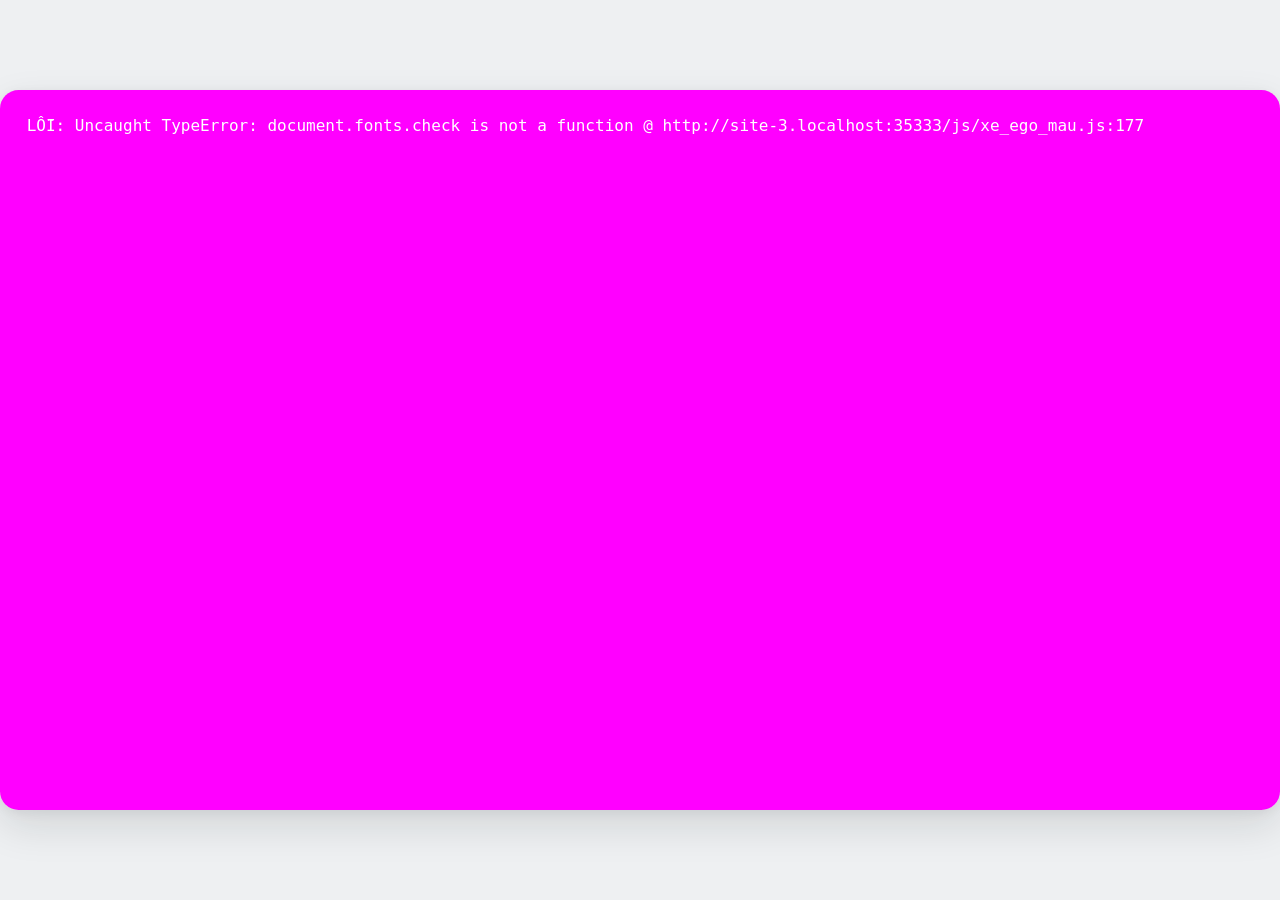
==== commit d43869e1: "Vòng 3 Đợt 15c: bấm thử đo đúng trạng thái mặc định, slide Ca nuScenes vừa màn hình khi tích V1–V6 C" ====
--- a/index.html
+++ b/index.html
@@ -17,6 +17,7 @@
   <!-- Bắt lỗi trước khi bất kỳ module nào chạy -->
   <script>
     window.addEventListener('error', function(e) {
+      if (!e.message && e.target && e.target !== window) return;
       var msg = 'LỖI: ' + (e.message || e) + ' @ ' + (e.filename || '') + ':' + (e.lineno || '');
       fetch('/__loi?msg=' + encodeURIComponent(msg)).catch(function(){});
       var el = document.getElementById('loi');
--- a/css/trang.css
+++ b/css/trang.css
@@ -936,10 +936,10 @@
   line-height: 1.4;
 }
 .kq_bang_cuon {
-  max-height: 330px;
+  height: 256px; /* 32px header + 7 hàng * 32px = 256px (T105b) */
   overflow-y: auto;
   border: 1px solid var(--mau-vien);
-  border-radius: 8px;
+  border-radius: 8px 8px 0 0;
   background: #fff;
 }
 .kq_bang {
@@ -951,14 +951,18 @@
 .kq_bang th {
   position: sticky;
   top: 0;
+  height: 32px;
+  box-sizing: border-box;
   background: #f8fafc;
   color: var(--mau-chu);
   font-weight: 700;
-  padding: 6px 4px;
+  padding: 5px 4px;
   border-bottom: 2px solid #e2e8f0;
   z-index: 2;
 }
 .kq_dong {
+  height: 32px;
+  box-sizing: border-box;
   cursor: pointer;
   transition: background 0.15s;
 }
@@ -969,7 +973,9 @@
   background: #e0f2fe;
 }
 .kq_dong td {
-  padding: 5px 4px;
+  height: 32px;
+  box-sizing: border-box;
+  padding: 4px 4px;
   border-bottom: 1px solid #f1f5f9;
 }
 .kq_o_iou {
@@ -1192,9 +1198,10 @@
   color: #fff;
 }
 
-/* Tối ưu bố cục riêng cho slide ket-qua-vat (T68: day_cot <= 990, tran = 0) */
+/* Tối ưu bố cục riêng cho slide ket-qua-vat (T68, T106: day_cot <= 990, tran = 0) */
 body[data-slide="ket-qua-vat"] #cot_trai {
-  gap: 4px;
+  max-height: 930px;
+  gap: 3px;
 }
 body[data-slide="ket-qua-vat"] .tieu_de_slide {
   font-size: 28px;
@@ -1220,7 +1227,7 @@
   font-size: var(--c-nho);
 }
 body[data-slide="ket-qua-vat"] .kq_vat_khung_2d {
-  max-height: 400px;
+  max-height: 350px;
 }
 body[data-slide="ket-qua-vat"] #slide_goc_nhin {
   margin-top: 2px;
@@ -1246,12 +1253,21 @@
   font-size: 40px;
   margin-bottom: 2px;
 }
+body[data-slide^="that-v"] #cot_trai {
+  max-height: 960px;
+  gap: 2px;
+}
 body[data-slide^="that-v"] #slide_tieu_de {
-  font-size: 40px;
-  margin-bottom: 2px;
+  font-size: 34px !important;
+  margin-bottom: 1px !important;
+  line-height: 1.15 !important;
+}
+body[data-slide^="that-v"] #slide_y {
+  margin-bottom: 1px !important;
+  line-height: 1.2 !important;
 }
 body[data-slide^="that-v"] .kq_vat_khung_2d {
-  max-height: 200px;
+  max-height: 160px;
 }
 body[data-slide="con-sai"] .kq_vat_khung_2d {
   max-height: 190px;
@@ -1318,8 +1334,13 @@
   padding: 4px 10px;
   gap: 2px;
 }
-body[data-slide="dau-duoi"] .the_cong_thuc .katex {
+body[data-slide="dau-duoi"] .the_cong_thuc .katex,
+body[data-slide="cham-diem"] .the_cong_thuc .katex {
   font-size: 18px !important;
+}
+body[data-slide="luong-chinh"] #cot_trai {
+  max-height: 940px;
+  gap: 3px;
 }
 body[data-slide="dau-duoi"] .katex-display {
   margin: 1px 0;
@@ -1373,23 +1394,25 @@
 
 body[data-slide="sau-vong-tong"] #cot_trai {
   width: 920px;
-  max-height: 885px;
+  max-height: 960px;
   gap: 1px;
 }
 body[data-slide="sau-vong-tong"] #slide_tieu_de {
-  font-size: 34px !important;
+  font-size: 32px !important;
   margin-bottom: 1px !important;
   line-height: 1.15 !important;
 }
 body[data-slide="sau-vong-tong"] #slide_y {
   margin-bottom: 1px !important;
-  line-height: 1.25 !important;
+  line-height: 1.2 !important;
 }
 body[data-slide="sau-vong-tong"] .o_ml {
+  display: none !important;
+}
+body[data-slide="sau-vong-tong"] .the_trang {
+  padding: 1px 4px;
+  margin-bottom: 1px;
+}
+body[data-slide="sau-vong-tong"] #slide_goc_nhin {
   margin-top: 1px !important;
-  padding: 2px 6px !important;
-}
-body[data-slide="sau-vong-tong"] .the_trang {
-  padding: 2px 6px;
-  margin-bottom: 1px;
-}
+}
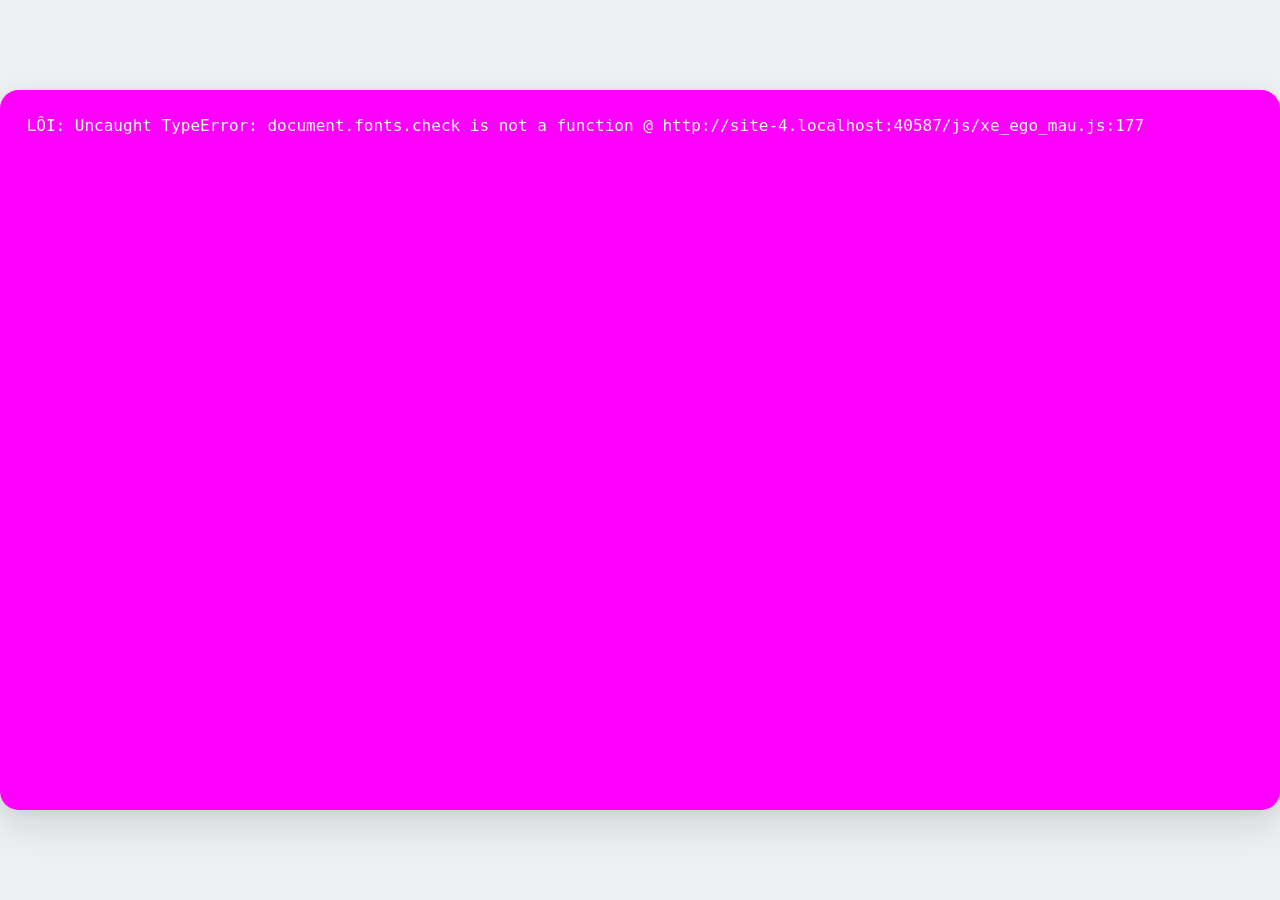
==== commit 093f3635: "Đợt 17: sắp deck theo 4 yêu cầu BTC, slide Tính khả thi và Định hướng, slide 34 theo giây/hộp đạt - " ====
--- a/index.html
+++ b/index.html
@@ -49,9 +49,9 @@
         <div class="logo_nhom">T023</div>
         <nav class="lien_ket_nhom tuong_tac">
           <a data-nhom="bai_toan" id="nav_bai_toan">Bài toán</a>
-          <a data-nhom="toan" id="nav_toan">Toán từng bước</a>
-          <a data-nhom="danh_gia" id="nav_danh_gia">Đánh giá</a>
-          <a data-nhom="lo_trinh" id="nav_lo_trinh">Lộ trình</a>
+          <a data-nhom="giai_phap" id="nav_giai_phap">Giải pháp</a>
+          <a data-nhom="kha_thi" id="nav_kha_thi">Tính khả thi</a>
+          <a data-nhom="dinh_huong" id="nav_dinh_huong">Định hướng</a>
         </nav>
         <button class="nut_vien_thuoc tuong_tac" id="btn_n101b">N1-01B</button>
       </header>
--- a/css/trang.css
+++ b/css/trang.css
@@ -691,7 +691,7 @@
   position: absolute;
   bottom: 96px; /* trên thanh dưới, không đè chỉ số "n / 19" */
   right: 36px;
-  width: 440px;
+  width: 500px;
   background: rgba(255, 255, 255, 0.94);
   backdrop-filter: blur(8px);
   border: 1px solid var(--mau-vien);
@@ -735,6 +735,14 @@
   padding: 5px 6px;
   color: var(--mau-chu);
   border-bottom: 1px solid rgba(20, 23, 28, 0.05);
+}
+
+#s3_chu_giai td:first-child {
+  white-space: nowrap;
+}
+
+#s3_chu_giai .truc {
+  white-space: nowrap;
 }
 
 #s3_chu_giai tr.active {
@@ -936,10 +944,8 @@
   line-height: 1.4;
 }
 .kq_bang_cuon {
-  height: 256px; /* 32px header + 7 hàng * 32px = 256px (T105b) */
-  overflow-y: auto;
   border: 1px solid var(--mau-vien);
-  border-radius: 8px 8px 0 0;
+  border-radius: 8px;
   background: #fff;
 }
 .kq_bang {
